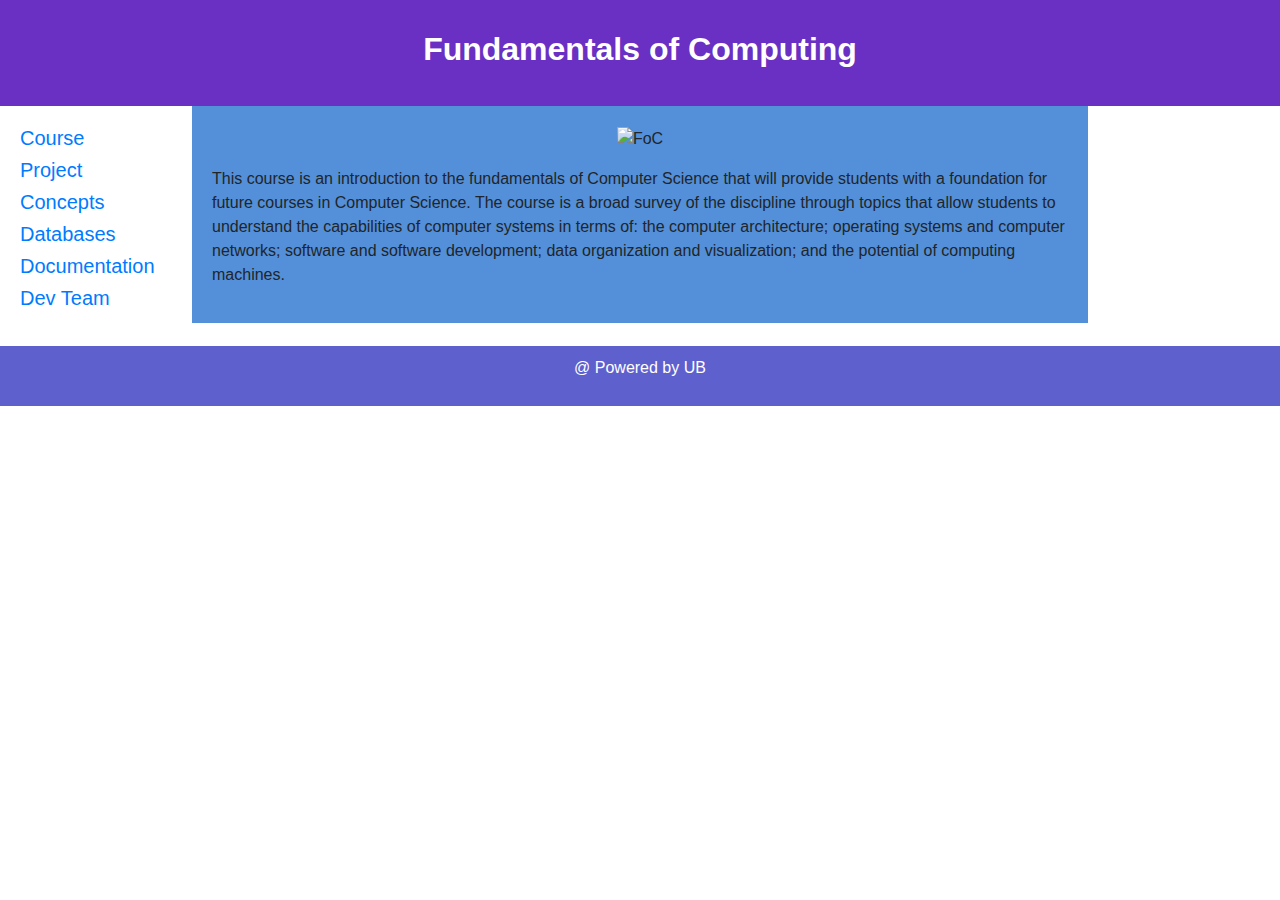
==== index.html @ c8627368 "Add files via upload" ====
<!DOCTYPE html>
<html>
<head>
<title>FoC</title>
<link rel="stylesheet" type="text/css" href="style.css">
<link rel="stylesheet" href="https://maxcdn.bootstrapcdn.com/bootstrap/4.0.0/css/bootstrap.min.css" integrity="sha384-Gn5384xqQ1aoWXA+058RXPxPg6fy4IWvTNh0E263XmFcJlSAwiGgFAW/dAiS6JXm" crossorigin="anonymous">
<meta charset="utf-8">
<meta name="viewport" content="width=device-width, initial-scale=1">

</head>
<body>

<header>
  <h2><b>Fundamentals of Computing</b></h2>
</header>

<section>
  <nav>
    <ul>
      <li><h5><a href="index.html">Course</a></h5></li>
      <li><h5><a href="project.html">Project</a></h5></li>
	  <li><h5><a href="concepts.html">Concepts</a></h5></li>
	  <li><h5><a href="database.html">Databases</a></h5></li>
	  <li><h5><a href="documentation.html">Documentation</a></h5></li>
      <li><h5><a href="aboutme.html">Dev Team</a></h5></li>
    </ul>
  </nav>
  
  <article>
   <center><img src="FOC.png" alt="FoC"  width="505" height="182"></center>
   <p></p>

    <p>This course is an introduction to the fundamentals of Computer Science
that will provide students with a foundation for future courses in Computer
Science. The course is a broad survey of the discipline through topics that
allow students to understand the capabilities of computer systems in terms
of: the computer architecture; operating systems and computer networks;
software and software development; data organization and visualization;
and the potential of computing machines.</p>
    </article>
</section>

<footer>
  <p>@ Powered by UB</p>
</footer>

</body>
</html>
---- style.css ----
* {
  box-sizing: border-box;
}

body {
  font-family: Arial, Helvetica, sans-serif;
}

/* Style the header */
header {
  background-color: #6930C3;
  padding: 30px;
  text-align: center;
  font-size: 35px;
  color: white;
}

/* Create two columns/boxes that floats next to each other */
nav {
  float: left;
  width: 15%;
  /*height: 300px;  only for demonstration, should be removed */
  background: #FFFFFF;
 padding: 20px;
}

/* Style the list inside the menu */
nav ul {
  list-style-type: none;
  padding: 0;
}

article {
  float: left;
  padding: 20px;
  width: 70%;
  background-color: #5390D9;
  /* height: 300px;  only for demonstration, should be removed */
}

/* Clear floats after the columns */
section:after {
  content: "";
  display: table;
  clear: both;
}

/* Style the footer */
footer {
  background-color: #5E60CE;
  padding: 10px;
  text-align: center;
  color: white;
}

/* Responsive layout - makes the two columns/boxes stack on top of each other instead of next to each other, on small screens */
@media (max-width: 600px) {
  nav, article {
    width: 100%;
    height: auto;
  }
}
* {
  box-sizing: border-box;
}

/* Create two equal columns that floats next to each other */
.column {
  float: left;
  width: 50%;
  padding: 10px;

}

/* Clear floats after the columns */
.row:after {
  content: "";
  display: table;
  clear: both;
}
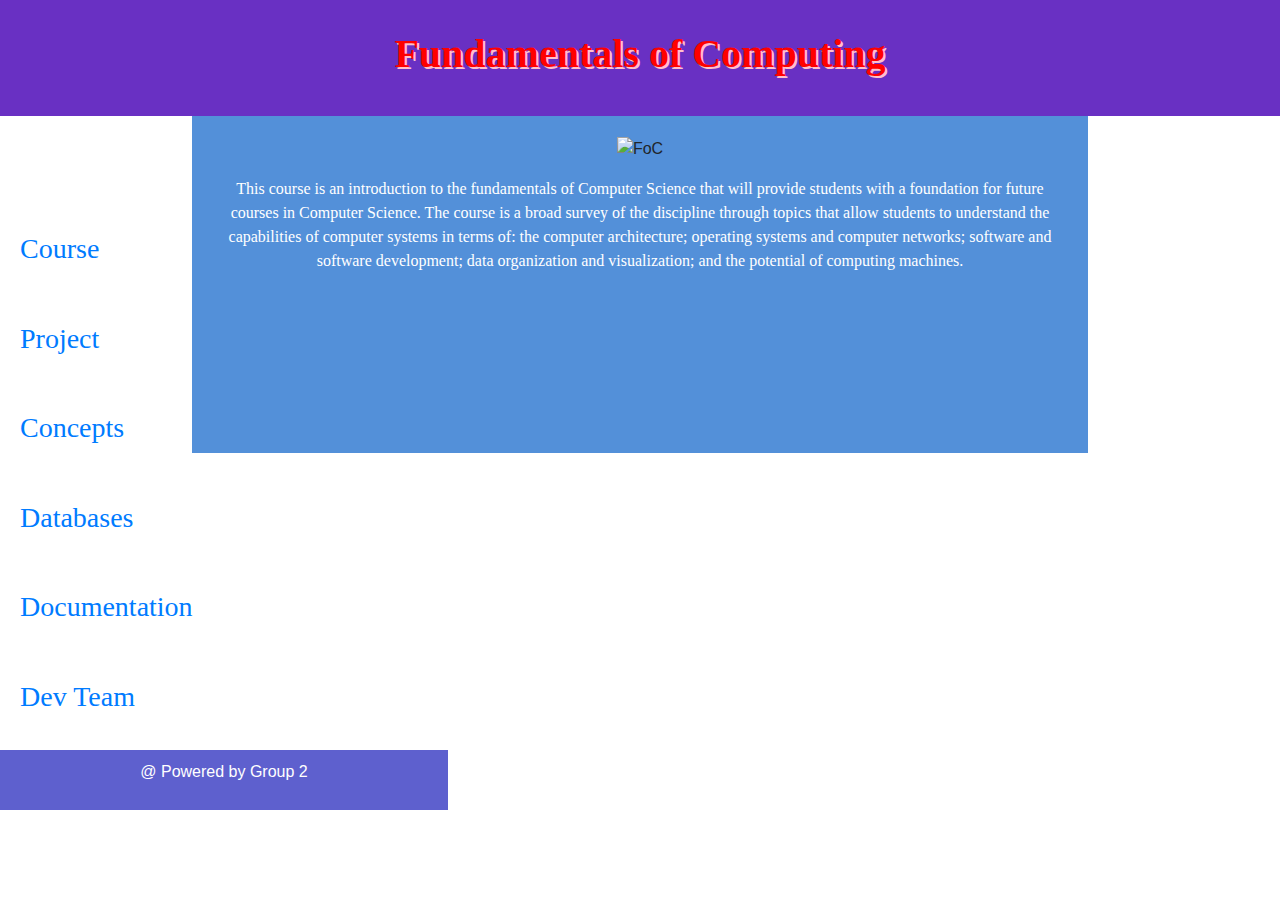
==== commit b3ff87cb: "Rename index2.html to index.html" ====
--- a/index.html
+++ b/index.html
@@ -1,6 +1,54 @@
 <!DOCTYPE html>
 <html>
 <head>
+<style>
+article {
+    float: left;
+    padding: 20px;
+    width: 75%;
+}
+div {
+
+   color: white;
+}
+
+nav {
+    float: left;
+    width: 15%;
+    padding: 10px;
+    
+}
+nav{
+font-family: Cooper Black;
+}
+.p1{
+ font-family: MV Boli;
+ }
+
+ul {  list-style-type: none;
+	}
+body {
+    background-color: black;
+    background-image: url('https://th.bing.com/th/id/R.ee4bea3a7e87af26edae135e05e7df64?rik=pKLcG83byv9U7g&riu=http%3a%2f%2f2.bp.blogspot.com%2f-eCYn7lDGVJY%2fUjGDmlbT1aI%2fAAAAAAAAAj8%2fJinN0abpZXk%2fs1600%2fComputer%2btechnology%2bbackgrounds%2bppt.jpg&ehk=l94rRVBVzMmORnheSnm%2bfw9zuvFMgnh70%2bG114cp%2bKE%3d&risl=&pid=ImgRaw&r=0'); 
+    background-size: cover;
+    background-position: center;
+    background-attachment: fixed;
+}
+link.groove { border-style: groove;
+  border: 2px solid red;
+  border-radius: 5px;
+}
+footer{  
+	float: left;
+    width: 35%;
+    padding: 10px;
+	}
+.p2 {
+  font-family: Bookman Old Style;
+  text-shadow: 2px 2px pink;
+
+}
+</style>
 <title>FoC</title>
 <link rel="stylesheet" type="text/css" href="style.css">
 <link rel="stylesheet" href="https://maxcdn.bootstrapcdn.com/bootstrap/4.0.0/css/bootstrap.min.css" integrity="sha384-Gn5384xqQ1aoWXA+058RXPxPg6fy4IWvTNh0E263XmFcJlSAwiGgFAW/dAiS6JXm" crossorigin="anonymous">
@@ -11,38 +59,37 @@
 <body>
 
 <header>
-  <h2><b>Fundamentals of Computing</b></h2>
+  <h1  style="color: red;" class= "p2"><center><b>Fundamentals of Computing</center></b></h1>
 </header>
 
 <section>
   <nav>
-    <ul>
-      <li><h5><a href="index.html">Course</a></h5></li>
-      <li><h5><a href="project.html">Project</a></h5></li>
-	  <li><h5><a href="concepts.html">Concepts</a></h5></li>
-	  <li><h5><a href="database.html">Databases</a></h5></li>
-	  <li><h5><a href="documentation.html">Documentation</a></h5></li>
-      <li><h5><a href="aboutme.html">Dev Team</a></h5></li>
+       <ul><br><br><br><br>
+      <li><h3 style="font-family: Algerian"><a href="index.html">Course</a></h3></li><br><br>
+      <li><h3 style="font-family: Algerian"><a href="project.html">Project</a></h3></li><br><br>
+	  <li><h3 style="font-family: Algerian"><a href="concepts.html">Concepts</a></h3></li><br><br>
+	  <li><h3 style="font-family: Algerian"><a href="database.html">Databases</a></h3></li><br><br>
+	  <li><h3 style="font-family: Algerian"><a href="documentation.html">Documentation</a></h3></li><br><br>
+      <li><h3 style="font-family: Algerian"><a href="aboutme.html">Dev Team</a></h3></li>
     </ul>
   </nav>
-  
+	
   <article>
-   <center><img src="FOC.png" alt="FoC"  width="505" height="182"></center>
+   <center><img src="https://github.com/finalprojectub/FinalProject/blob/main/group%202.%20picture.jpg?raw=true" alt="FoC"  width="500" height="382"></center>
    <p></p>
-
-    <p>This course is an introduction to the fundamentals of Computer Science
+<div>
+    <center><p class="p1">This course is an introduction to the fundamentals of Computer Science
 that will provide students with a foundation for future courses in Computer
 Science. The course is a broad survey of the discipline through topics that
 allow students to understand the capabilities of computer systems in terms
 of: the computer architecture; operating systems and computer networks;
 software and software development; data organization and visualization;
-and the potential of computing machines.</p>
+and the potential of computing machines.</center></p><br><br><br><br><br><br>
     </article>
 </section>
-
+</div>
 <footer>
-  <p>@ Powered by UB</p>
+  <p style="color:white" class="footer">@ Powered by Group 2</p>
+</body>
 </footer>
-
-</body>
 </html>
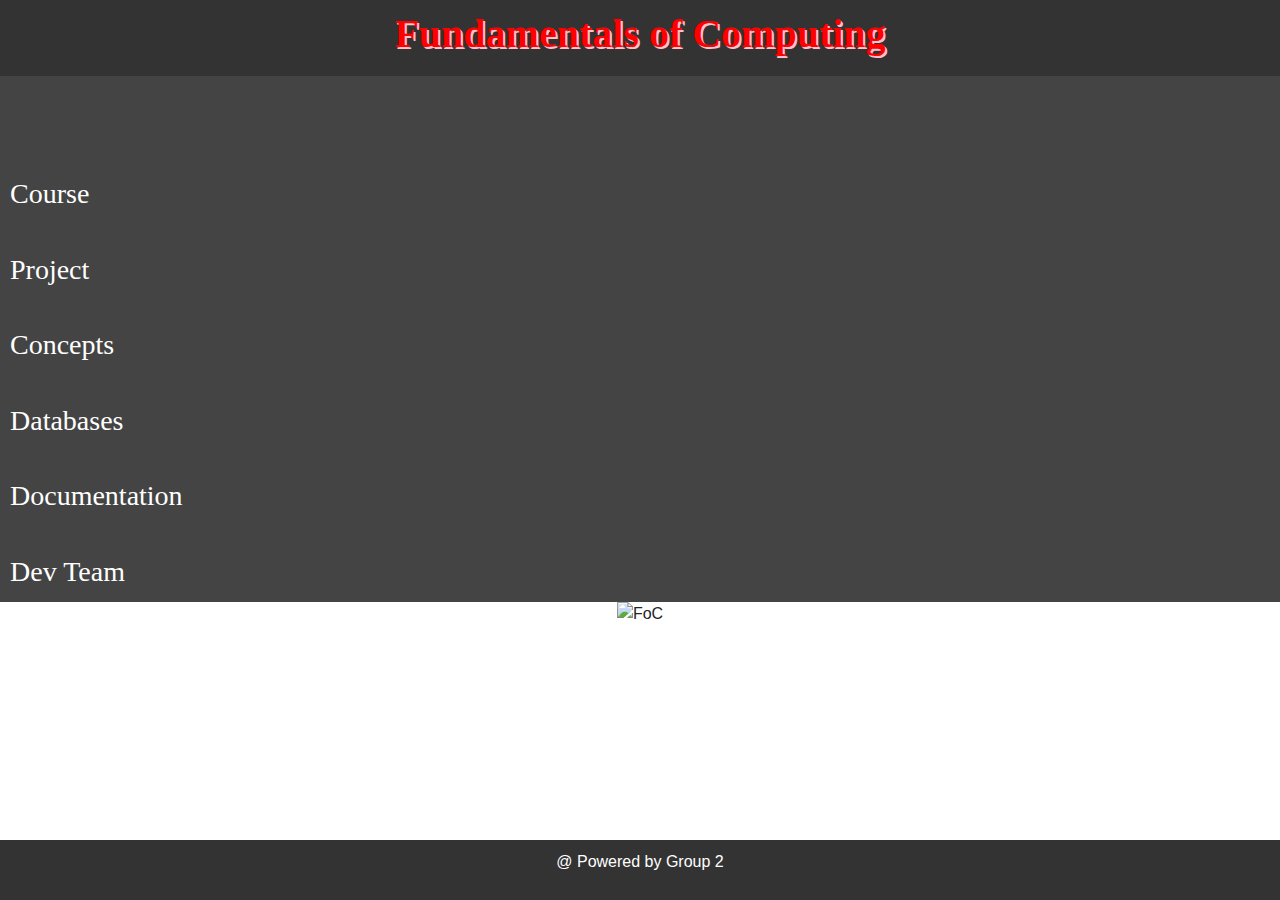
==== commit dab3ad32: "Update index.html" ====
--- a/index.html
+++ b/index.html
@@ -2,22 +2,12 @@
 <html>
 <head>
 <style>
-article {
-    float: left;
-    padding: 20px;
-    width: 75%;
-}
+
 div {
 
    color: white;
 }
 
-nav {
-    float: left;
-    width: 15%;
-    padding: 10px;
-    
-}
 nav{
 font-family: Cooper Black;
 }
@@ -28,16 +18,12 @@
 ul {  list-style-type: none;
 	}
 body {
-    background-color: black;
-    background-image: url('https://th.bing.com/th/id/R.ee4bea3a7e87af26edae135e05e7df64?rik=pKLcG83byv9U7g&riu=http%3a%2f%2f2.bp.blogspot.com%2f-eCYn7lDGVJY%2fUjGDmlbT1aI%2fAAAAAAAAAj8%2fJinN0abpZXk%2fs1600%2fComputer%2btechnology%2bbackgrounds%2bppt.jpg&ehk=l94rRVBVzMmORnheSnm%2bfw9zuvFMgnh70%2bG114cp%2bKE%3d&risl=&pid=ImgRaw&r=0'); 
+    background-image: url('https://th.bing.com/th/id/R.ee4bea3a7e87af26edae135e05e7df64?rik=pKLcG83byv9U7g&riu=http%3a%2f%2f2.bp.blogspot.com%2f-eCYn7lDGVJY%2fUjGDmlbT1aI%2fAAAAAAAAAj8%2fJinN0abpZXk%2fs1600%2fComputer%2btechnology%2bbackgrounds%2bppt.jpg&ehk=l94rRVBVzMmORnheSnm%2bfw9zuvFMgnh70%2bG114cp%2bKE%3d&risl=&pid=ImgRaw&r=0');
     background-size: cover;
     background-position: center;
-    background-attachment: fixed;
+    background-attachment: fixed;	
 }
-link.groove { border-style: groove;
-  border: 2px solid red;
-  border-radius: 5px;
-}
+
 footer{  
 	float: left;
     width: 35%;
@@ -73,7 +59,7 @@
       <li><h3 style="font-family: Algerian"><a href="aboutme.html">Dev Team</a></h3></li>
     </ul>
   </nav>
-	
+  
   <article>
    <center><img src="https://github.com/finalprojectub/FinalProject/blob/main/group%202.%20picture.jpg?raw=true" alt="FoC"  width="500" height="382"></center>
    <p></p>
--- a/style.css
+++ b/style.css
@@ -1,80 +1,71 @@
-* {
-  box-sizing: border-box;
+/* Reset some default browser styles */
+body, h1, h2, p, ul {
+    margin: 0;
+    padding: 0;
 }
 
+/* Set a background color for the whole page */
 body {
-  font-family: Arial, Helvetica, sans-serif;
+    background-color: #f4f4f4;
+    font-family: Arial, sans-serif;
+    line-height: 1.6;
 }
 
 /* Style the header */
 header {
-  background-color: #6930C3;
-  padding: 30px;
-  text-align: center;
-  font-size: 35px;
-  color: white;
+    background-color: #333;
+    color: #fff;
+    padding: 10px;
+    text-align: center;
 }
 
-/* Create two columns/boxes that floats next to each other */
+/* Style the navigation menu */
 nav {
-  float: left;
-  width: 15%;
-  /*height: 300px;  only for demonstration, should be removed */
-  background: #FFFFFF;
- padding: 20px;
+    background-color: #444;
 }
 
-/* Style the list inside the menu */
 nav ul {
-  list-style-type: none;
-  padding: 0;
+    list-style: none;
+    margin: 0;
+    padding: 0;
 }
 
-article {
-  float: left;
-  padding: 20px;
-  width: 70%;
-  background-color: #5390D9;
-  /* height: 300px;  only for demonstration, should be removed */
+nav li {
+    display: inline-block;
+    margin-right: 10px;
 }
 
-/* Clear floats after the columns */
-section:after {
-  content: "";
-  display: table;
-  clear: both;
+nav a {
+    color: #fff;
+    text-decoration: none;
+    padding: 5px 10px;
+    display: block;
+}
+
+/* Style the main content area */
+main {
+    max-width: 800px;
+    margin: 20px auto;
+    padding: 20px;
+    background-color: #fff;
+    box-shadow: 0 0 10px rgba(0, 0, 0, 0.1);
 }
 
 /* Style the footer */
 footer {
-  background-color: #5E60CE;
-  padding: 10px;
-  text-align: center;
-  color: white;
+    background-color: #333;
+    color: #fff;
+    text-align: center;
+    padding: 10px;
+    position: fixed;
+    bottom: 0;
+    width: 100%;
 }
 
-/* Responsive layout - makes the two columns/boxes stack on top of each other instead of next to each other, on small screens */
-@media (max-width: 600px) {
-  nav, article {
-    width: 100%;
-    height: auto;
-  }
-}
-* {
-  box-sizing: border-box;
+/* Responsive Design */
+@media only screen and (max-width: 600px) {
+    main {
+        padding: 10px;
+    }
 }
 
-/* Create two equal columns that floats next to each other */
-.column {
-  float: left;
-  width: 50%;
-  padding: 10px;
-
-}
-
-/* Clear floats after the columns */
-.row:after {
-  content: "";
-  display: table;
-  clear: both;
-}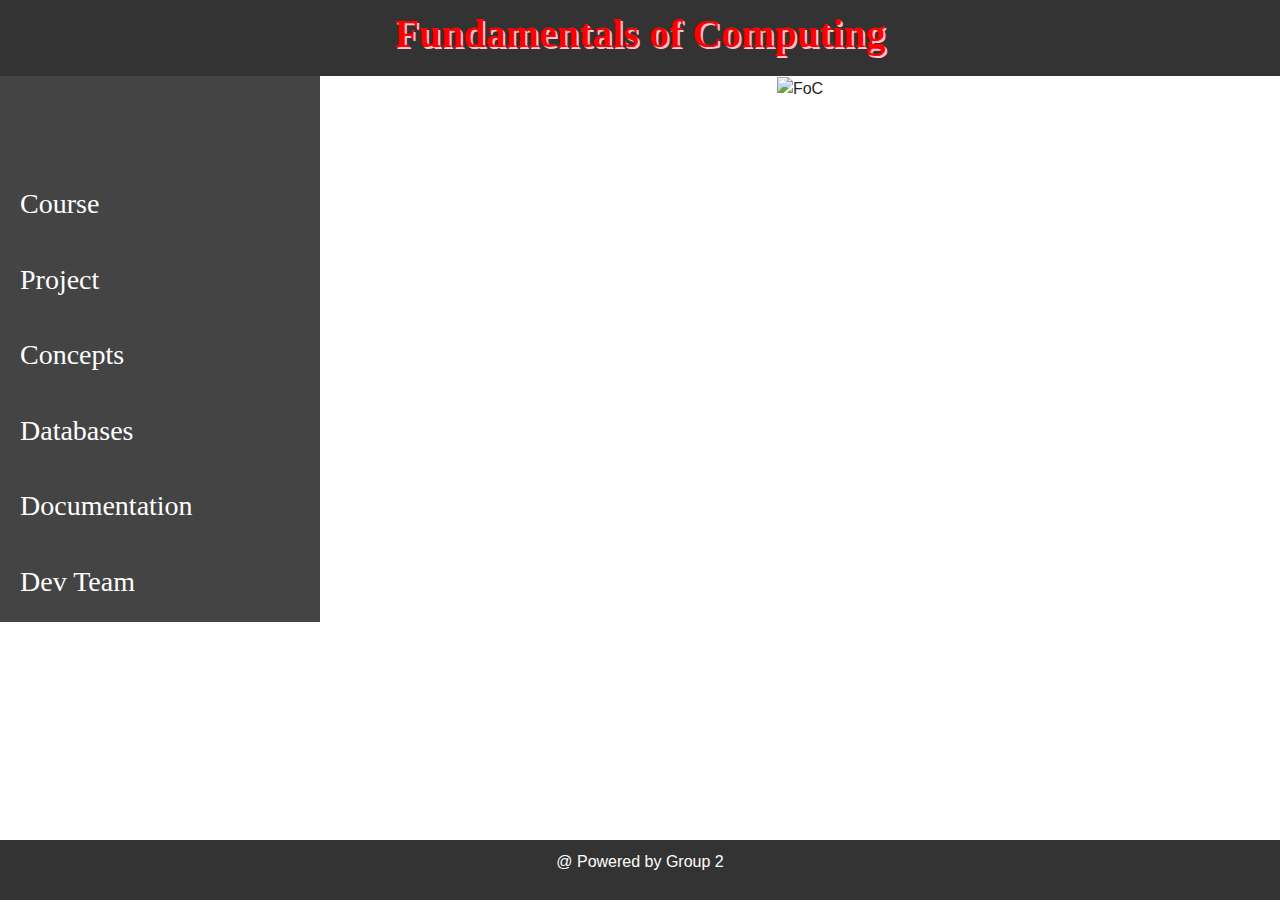
==== commit 89fb1523: "Update index.html" ====
--- a/index.html
+++ b/index.html
@@ -8,6 +8,12 @@
    color: white;
 }
 
+nav{
+    float: left;
+    width: 25%;
+    padding: 10px;
+
+}
 nav{
 font-family: Cooper Black;
 }
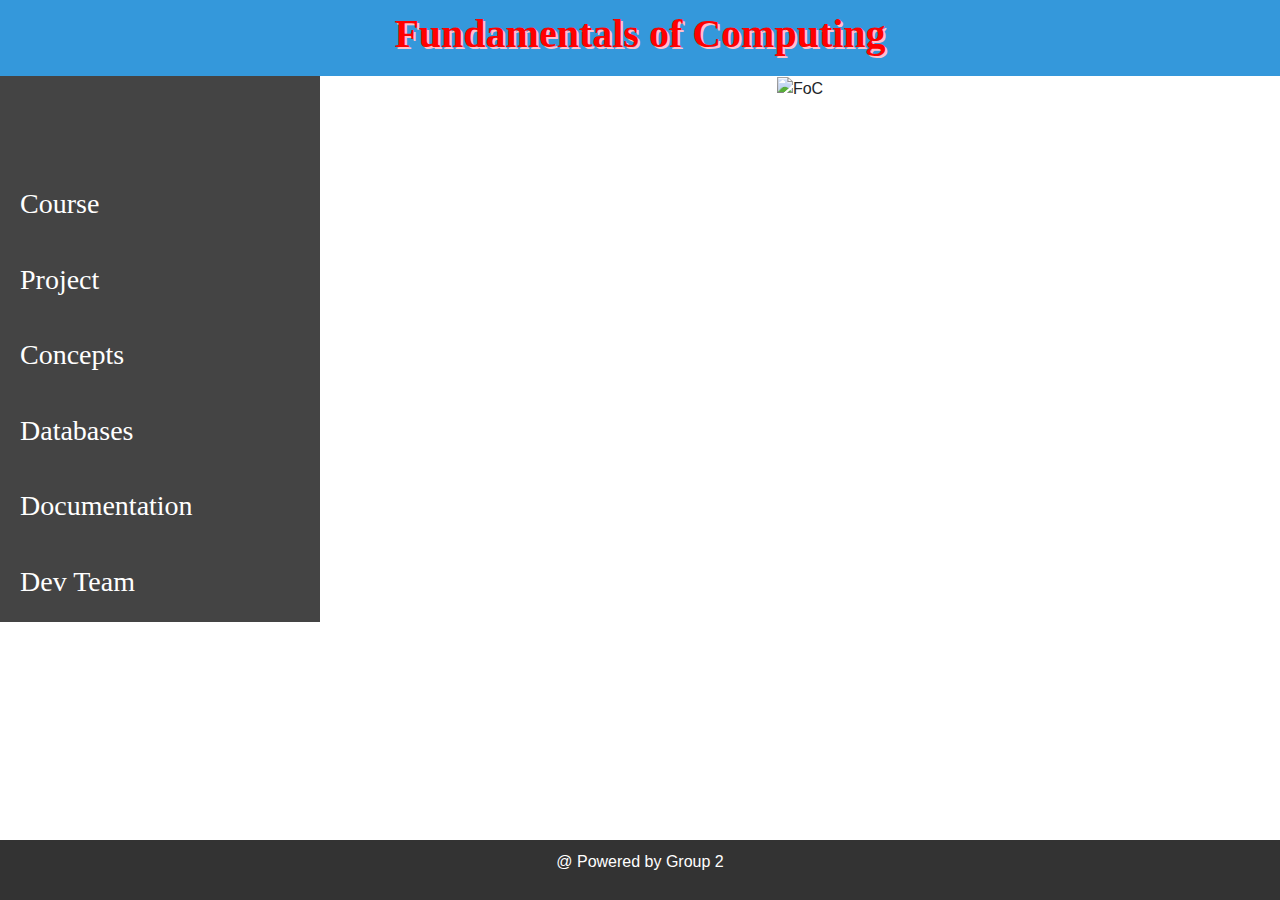
==== commit 23de8964: "Update index.html" ====
--- a/index.html
+++ b/index.html
@@ -8,11 +8,11 @@
    color: white;
 }
 
-nav{
+nav {
     float: left;
     width: 25%;
     padding: 10px;
-
+    
 }
 nav{
 font-family: Cooper Black;
@@ -67,7 +67,7 @@
   </nav>
   
   <article>
-   <center><img src="https://github.com/finalprojectub/FinalProject/blob/main/group%202.%20picture.jpg?raw=true" alt="FoC"  width="500" height="382"></center>
+   <center><img src="https://github.com/finalprojectub/FinalProject/blob/main/group%202%20.jpg?raw=true" alt="FoC"  width="500" height="382"></center>
    <p></p>
 <div>
     <center><p class="p1">This course is an introduction to the fundamentals of Computer Science
@@ -85,3 +85,4 @@
 </body>
 </footer>
 </html>
+
--- a/style.css
+++ b/style.css
@@ -4,16 +4,16 @@
     padding: 0;
 }
 
-/* Set a background color for the whole page */
 body {
-    background-color: #f4f4f4;
-    font-family: Arial, sans-serif;
-    line-height: 1.6;
+    background-image: url('https://th.bing.com/th/id/R.de11a5d9a94920cfd39cd090bb86d7db?rik=DVpUEywSMpZtDg&riu=http%3a%2f%2fimg.deusm.com%2fdesignnews%2f2016%2f01%2f279335%2fPannam-blog.jpg&ehk=iX%2fLc2qyHFrp6VP2iuF%2bddmtJ%2fYazvCQfw8698nnVpM%3d&risl=&pid=ImgRaw&r=0'); 
+	background-size: cover;
+    background-position: center;
+    background-attachment: fixed;
 }
 
 /* Style the header */
 header {
-    background-color: #333;
+    background-color: #3498db;
     color: #fff;
     padding: 10px;
     text-align: center;
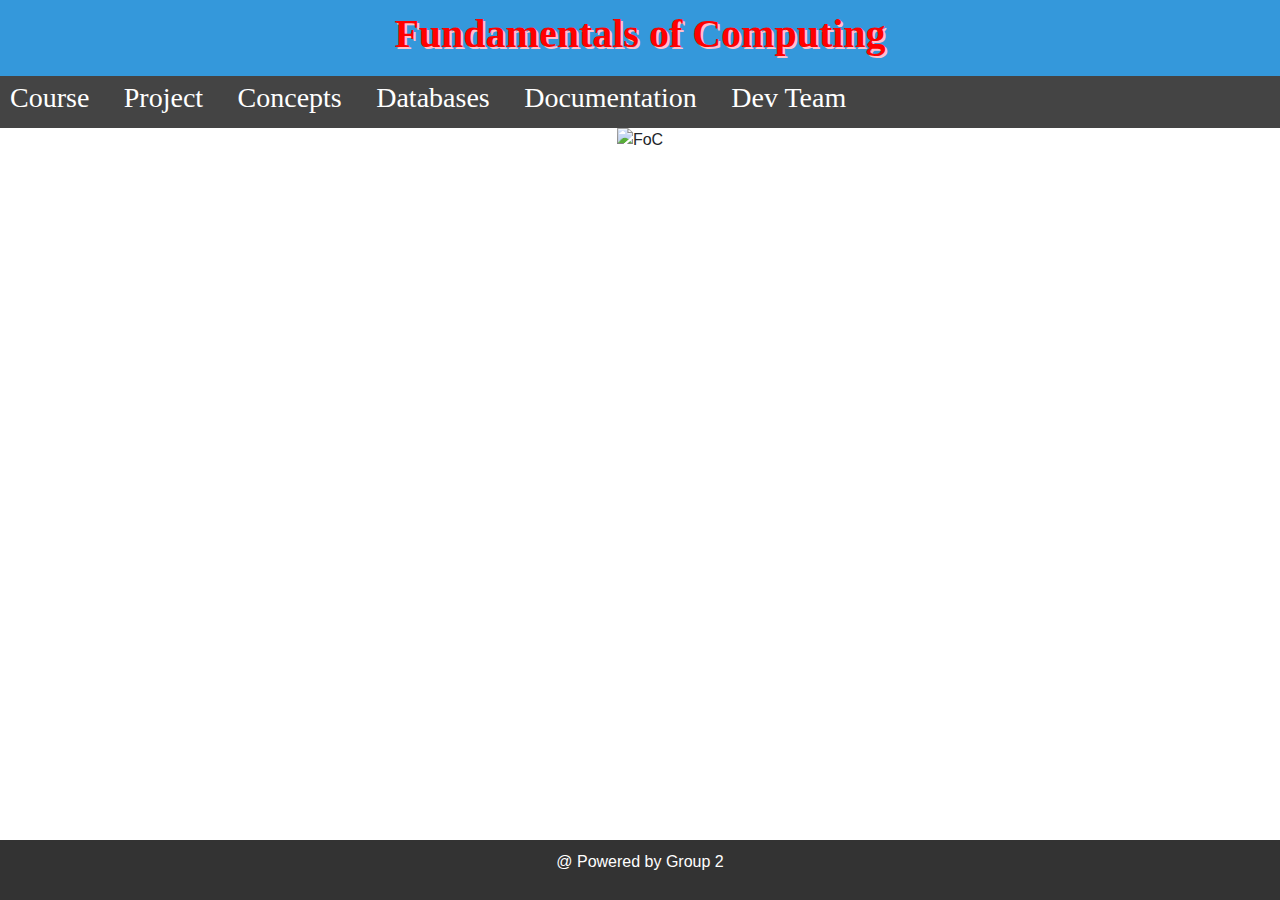
==== commit fc244507: "Update index.html" ====
--- a/index.html
+++ b/index.html
@@ -7,11 +7,6 @@
 
    color: white;
 }
-
-nav {
-    float: left;
-    width: 25%;
-    padding: 10px;
     
 }
 nav{
@@ -54,14 +49,13 @@
   <h1  style="color: red;" class= "p2"><center><b>Fundamentals of Computing</center></b></h1>
 </header>
 
-<section>
   <nav>
-       <ul><br><br><br><br>
-      <li><h3 style="font-family: Algerian"><a href="index.html">Course</a></h3></li><br><br>
-      <li><h3 style="font-family: Algerian"><a href="project.html">Project</a></h3></li><br><br>
-	  <li><h3 style="font-family: Algerian"><a href="concepts.html">Concepts</a></h3></li><br><br>
-	  <li><h3 style="font-family: Algerian"><a href="database.html">Databases</a></h3></li><br><br>
-	  <li><h3 style="font-family: Algerian"><a href="documentation.html">Documentation</a></h3></li><br><br>
+       <ul>
+      <li><h3 style="font-family: Algerian"><a href="index.html">Course</a></h3></li>
+      <li><h3 style="font-family: Algerian"><a href="project.html">Project</a></h3></li>
+	  <li><h3 style="font-family: Algerian"><a href="concepts.html">Concepts</a></h3></li>
+	  <li><h3 style="font-family: Algerian"><a href="database.html">Databases</a></h3></li>
+	  <li><h3 style="font-family: Algerian"><a href="documentation.html">Documentation</a></h3></li>
       <li><h3 style="font-family: Algerian"><a href="aboutme.html">Dev Team</a></h3></li>
     </ul>
   </nav>
